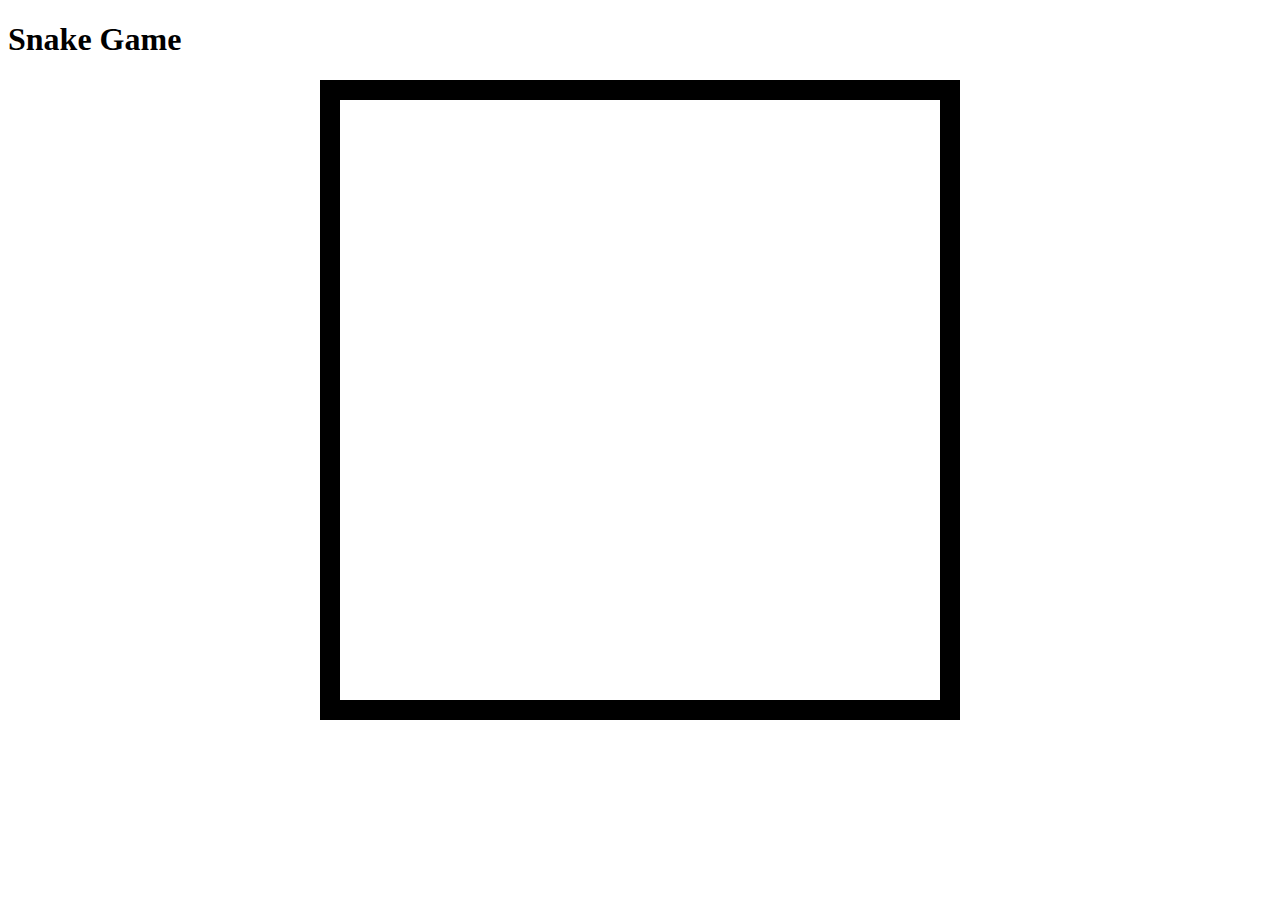
==== index.html @ 63316098 "Rename snake.html to index.html" ====
<!DOCTYPE html>
<html lang="en">
<head>
    <meta charset="UTF-8">
    <meta name="viewport" content="width=device-width, initial-scale=1.0">
    <title>Snake Game</title>
    <link rel="stylesheet" href="snake.css">
</head>
<body>
    <h1>Snake Game</h1>
    <div id="result"></div>
    <center>
    <canvas class="boundary" id="snakeCanva" width="600px" height="600px" ></canvas>
    </center>
    <script src="my.js"></script>
</body>
</html>
---- snake.css ----
.boundary{
    border:20px solid black;
}
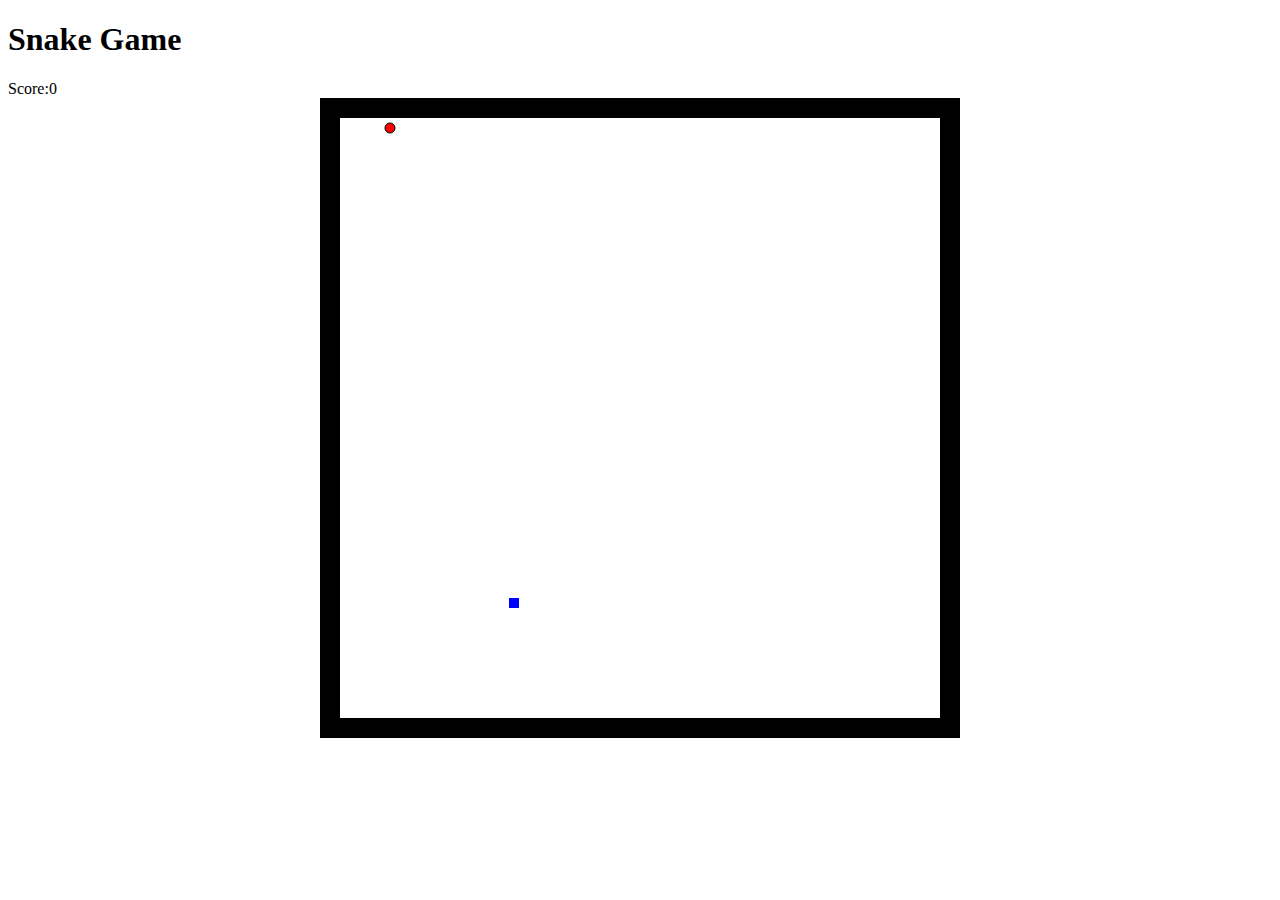
==== commit aa96663d: "Updated index.html" ====
--- a/index.html
+++ b/index.html
@@ -12,6 +12,6 @@
     <center>
     <canvas class="boundary" id="snakeCanva" width="600px" height="600px" ></canvas>
     </center>
-    <script src="my.js"></script>
+    <script src="snake.js"></script>
 </body>
 </html>
